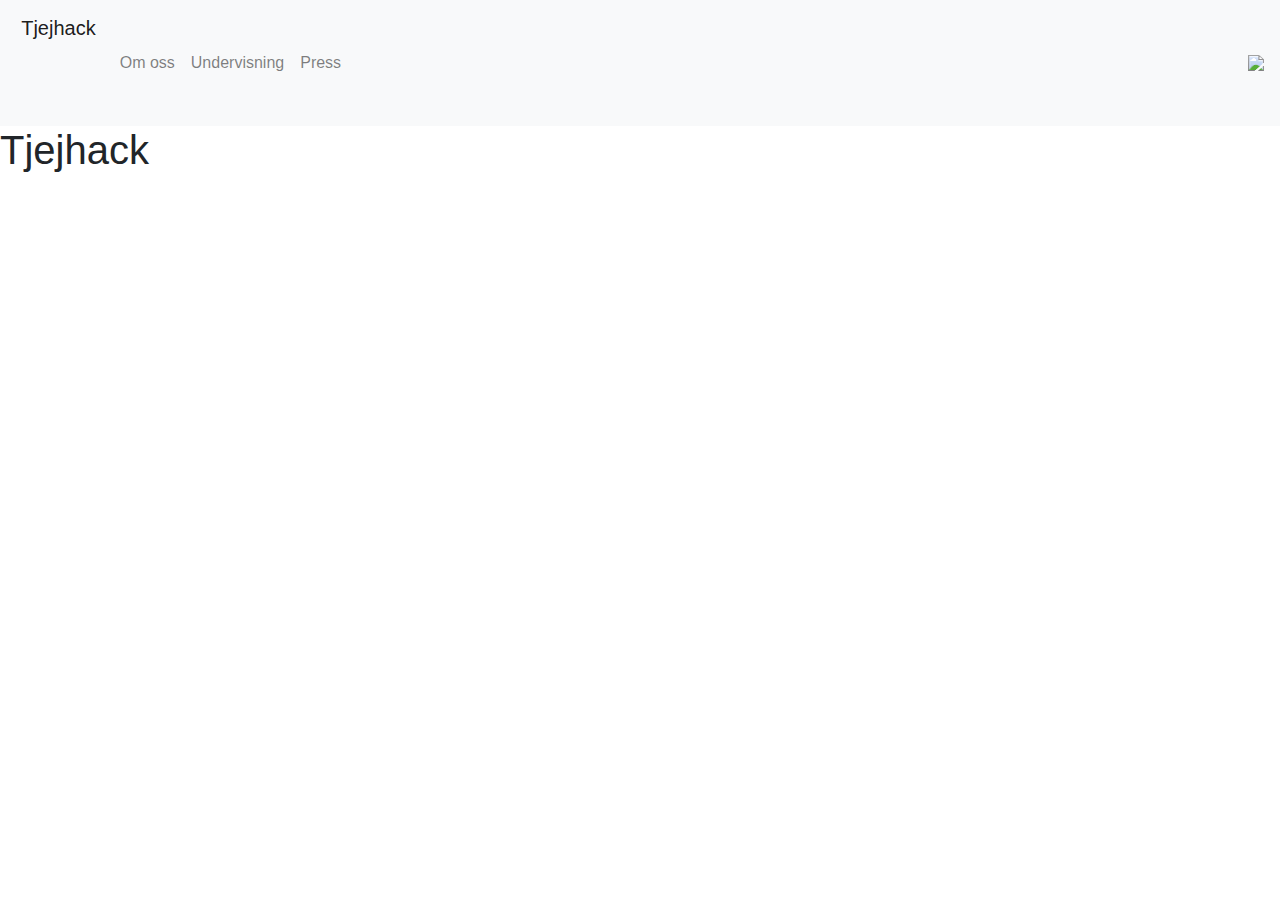
==== index.html @ 58c9602d "Add files via upload" ====
<!doctype html>
<html lang="en">
  <head>
    <!-- Required meta tags -->
    <meta charset="utf-8">
    <meta name="viewport" content="width=device-width, initial-scale=1, shrink-to-fit=no">

    <!-- Bootstrap CSS -->
    <link rel="stylesheet" href="https://stackpath.bootstrapcdn.com/bootstrap/4.3.1/css/bootstrap.min.css" integrity="sha384-ggOyR0iXCbMQv3Xipma34MD+dH/1fQ784/j6cY/iJTQUOhcWr7x9JvoRxT2MZw1T" crossorigin="anonymous">
    <!-- Egen CSS-->
    <link rel="stylesheet" type="text/css" href="css/style.css">

    <title>Tjejhack!</title>

  </head>
  <body>
  <header>
  <!-- Navbar -->
  <nav class="navbar navbar-expand navbar-light bg-light">
  <a class="navbar-brand" href="#">
    <img src="img/tjejhacklogga.png" height="100" class="d-inline-block align-top" alt="">
    <font class="stortext">Tjejhack</font>
  </a>
  <!---<div class="">
  <a href=""><font>om oss</font></a>
  <a href=""><font>undervisningsmaterial</font></a>
  <a href=""><font>press</font></a>
  </div>-->
    <button class="navbar-toggler" type="button" data-toggle="collapse" data-target="#navbarText" aria-controls="navbarText" aria-expanded="false" aria-label="Toggle navigation">
    <span class="navbar-toggler-icon"></span>
  </button>
  <div class="collapse navbar-collapse" id="navbarText">
    <ul class="navbar-nav mr-auto">
      <li class="nav-item mellan">
        <a class="nav-link" href="#"><font class="navbartext">Om oss</font><span class="sr-only">(current)</span></a>
      </li>
      <li class="nav-item mellan">
        <a class="nav-link" href="#"><font class="navbartext">Undervisning</font></a>
      </li>
      <li class="nav-item mellan">
        <a class="nav-link" href="#"><font class="navbartext">Press</font></a>
      </li>
    </ul>
  </div>
  <img class="d-none d-lg-block" src="img/loggaknuthan.png">

</nav>
</header>

    <h1>Tjejhack</h1>

    <!-- Optional JavaScript -->
    <!-- jQuery first, then Popper.js, then Bootstrap JS -->
    <script src="https://code.jquery.com/jquery-3.3.1.slim.min.js" integrity="sha384-q8i/X+965DzO0rT7abK41JStQIAqVgRVzpbzo5smXKp4YfRvH+8abtTE1Pi6jizo" crossorigin="anonymous"></script>
    <script src="https://cdnjs.cloudflare.com/ajax/libs/popper.js/1.14.7/umd/popper.min.js" integrity="sha384-UO2eT0CpHqdSJQ6hJty5KVphtPhzWj9WO1clHTMGa3JDZwrnQq4sF86dIHNDz0W1" crossorigin="anonymous"></script>
    <script src="https://stackpath.bootstrapcdn.com/bootstrap/4.3.1/js/bootstrap.min.js" integrity="sha384-JjSmVgyd0p3pXB1rRibZUAYoIIy6OrQ6VrjIEaFf/nJGzIxFDsf4x0xIM+B07jRM" crossorigin="anonymous"></script>
  </body>
</html>
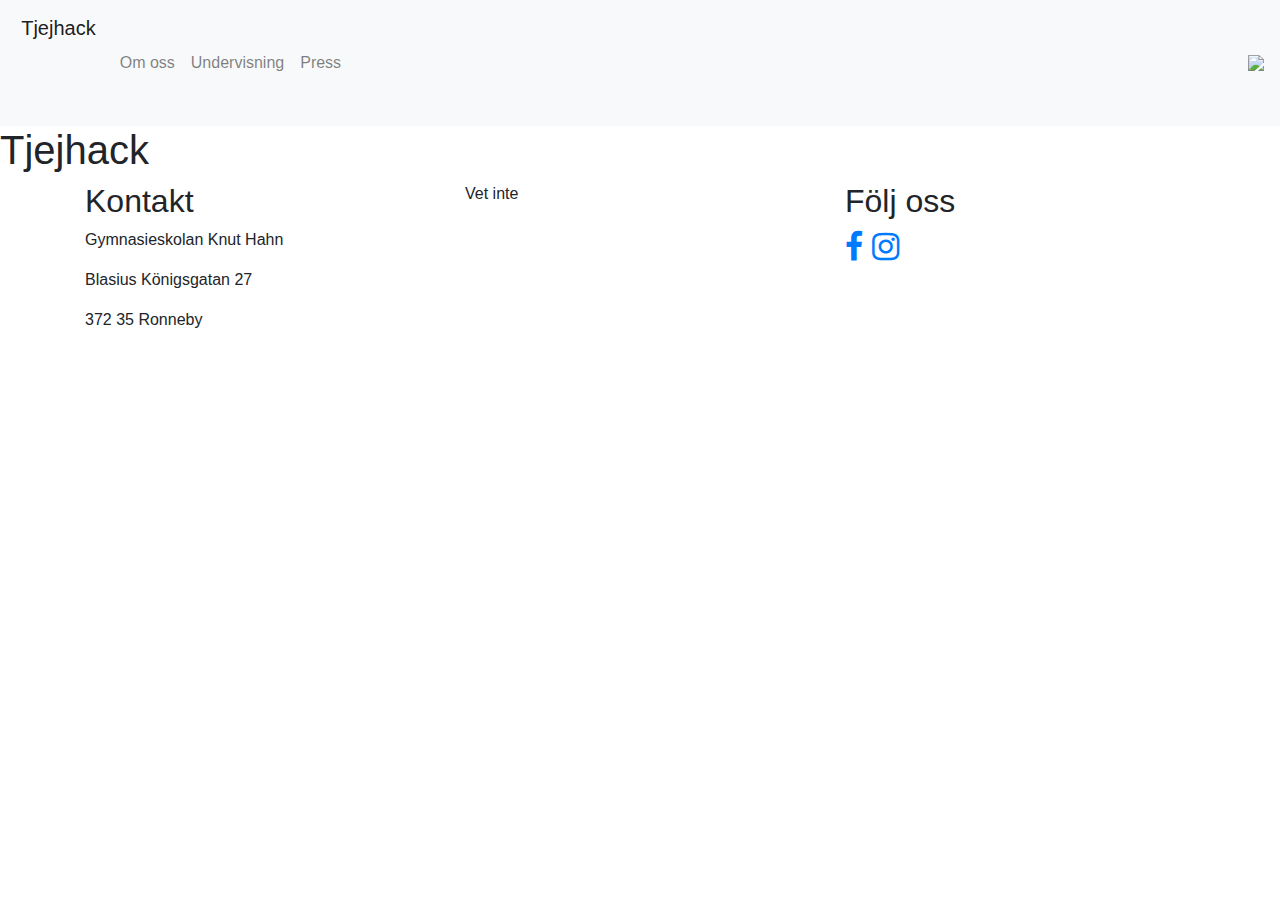
==== commit 122046e8: "Add files via upload" ====
--- a/index.html
+++ b/index.html
@@ -9,8 +9,8 @@
     <link rel="stylesheet" href="https://stackpath.bootstrapcdn.com/bootstrap/4.3.1/css/bootstrap.min.css" integrity="sha384-ggOyR0iXCbMQv3Xipma34MD+dH/1fQ784/j6cY/iJTQUOhcWr7x9JvoRxT2MZw1T" crossorigin="anonymous">
     <!-- Egen CSS-->
     <link rel="stylesheet" type="text/css" href="css/style.css">
-
-    <title>Tjejhack!</title>
+    <link rel="stylesheet" href="https://cdnjs.cloudflare.com/ajax/libs/font-awesome/4.7.0/css/font-awesome.min.css">
+<title>Tjejhack!</title>
 
   </head>
   <body>
@@ -48,6 +48,48 @@
 </header>
 
     <h1>Tjejhack</h1>
+    <footer class="footer">
+    <div class="container">
+  <div class="row">
+    <div class="col-sm">
+     <h2>Kontakt</h2>
+  <p class="footertext">Gymnasieskolan Knut Hahn</p>
+  <p class="footertext">Blasius Königsgatan 27</p>
+  <p class="footertext">372 35 Ronneby</p>
+      
+    </div>
+    <div class="col-sm">
+      Vet inte
+    </div>
+    <div class="col-sm">
+      <h2>Följ oss<h2>
+      <a href="#" class="fa fa-facebook"></a>
+      <a href="#" class="fa fa-instagram"></a>
+    </div>
+  </div>
+</div>
+    </footer>
+<!--     <div class="row">
+    <div class="col-sm-6">
+      <div class="card kort">
+  <div class="card-body kort">
+  <h2>Kontakt</h2>
+  <p class="footertext">Gymnasieskolan Knut Hahn</p>
+  <p class="footertext">Blasius Königsgatan 27</p>
+  <p class="footertext">372 35 Ronneby</p>
+
+  </div>
+  </div>
+</div>
+ <div class="col-sm-6">
+<div class="card kort">
+<div class="card-body kort">
+social medier 
+  
+</div>
+</div>
+</div>
+</div> -->
 
     <!-- Optional JavaScript -->
     <!-- jQuery first, then Popper.js, then Bootstrap JS -->
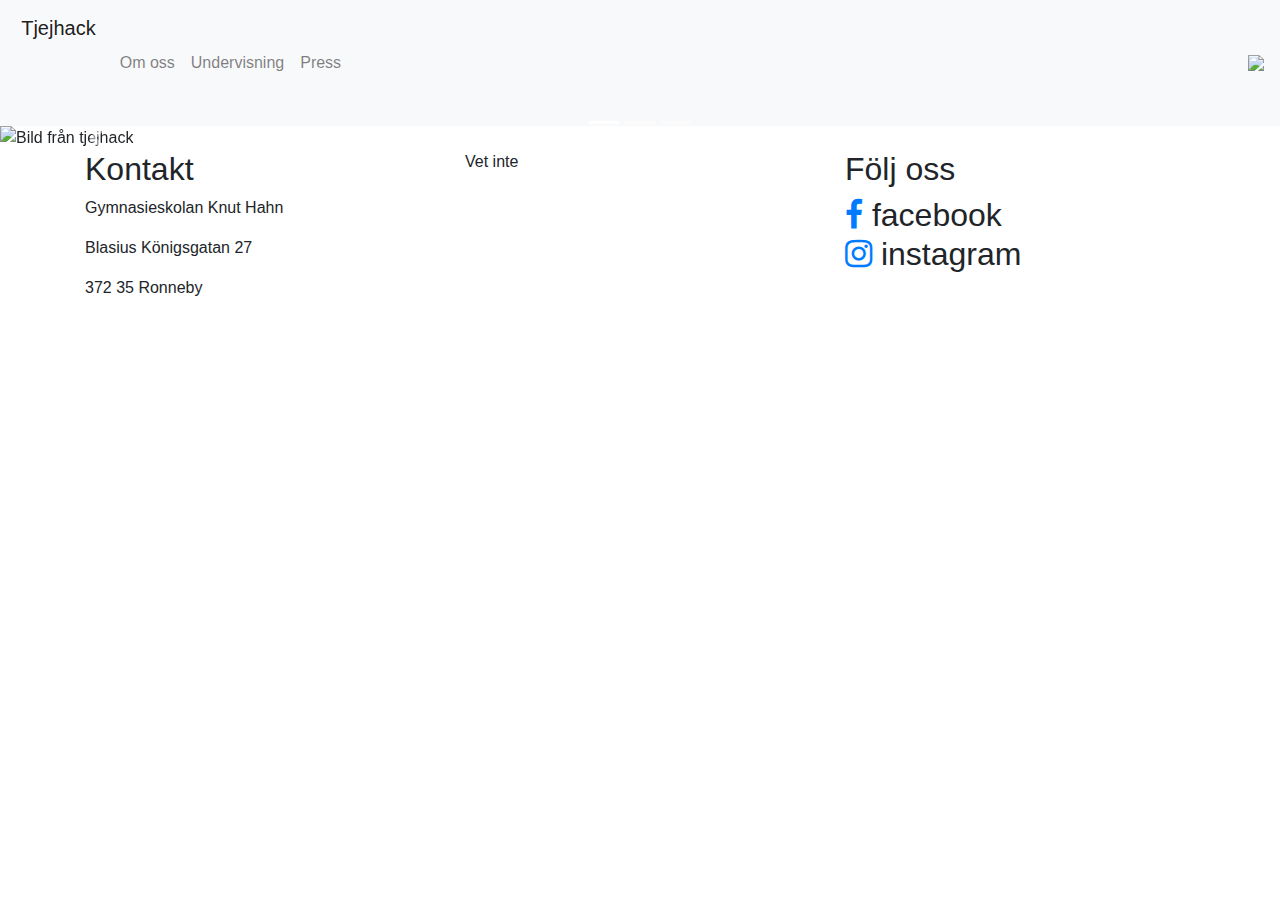
==== commit c2993a39: "Add files via upload" ====
--- a/index.html
+++ b/index.html
@@ -46,8 +46,53 @@
 
 </nav>
 </header>
+<!-- bildspel-->
+<div id="carouselExampleFade" class="carousel slide carousel-fade bildspel" data-ride="carousel">
+   <ol class="carousel-indicators">
+      <li data-target="#carouselExampleCaptions" data-slide-to="0" class="active"></li>
+      <li data-target="#carouselExampleCaptions" data-slide-to="1"></li>
+      <li data-target="#carouselExampleCaptions" data-slide-to="2"></li>
+    </ol>
+  <div class="carousel-inner">
+    <div class="carousel-item active">
+      <img src="img/1.jpg" class="d-block w-100" alt="Bild från tjejhack">
+      <div class="carousel-caption d-none d-md-block">
+        <!-- titel till bilden-->
+          <h5>First slide label</h5>
+           <!-- text till bilden-->
+          <p>Nulla vitae elit libero, a pharetra augue mollis interdum.</p>
+        </div>
+    </div>
+    <div class="carousel-item">
+      <img src="img/2.jpg" class="d-block w-100" alt="Bild från tjejhack">
+      <div class="carousel-caption d-none d-md-block">
+        <!-- titel till bilden-->
+          <h5>First slide label</h5>
+           <!-- text till bilden-->
+          <p>Nulla vitae elit libero, a pharetra augue mollis interdum.</p>
+        </div>
+    </div>
+    <div class="carousel-item">
+      <img src="img/3.jpg" class="d-block w-100" alt="Bild från tjejhack">
+      <div class="carousel-caption d-none d-md-block">
+        <!-- titel till bilden-->
+          <h5>First slide label</h5>
+          <!-- text till bilden-->
+          <p>Nulla vitae elit libero, a pharetra augue mollis interdum.</p>
+        </div>
+    </div>
+  </div>
+  <a class="carousel-control-prev" href="#carouselExampleFade" role="button" data-slide="prev">
+    <span class="carousel-control-prev-icon" aria-hidden="true"></span>
+    <span class="sr-only">Previous</span>
+  </a>
+  <a class="carousel-control-next" href="#carouselExampleFade" role="button" data-slide="next">
+    <span class="carousel-control-next-icon" aria-hidden="true"></span>
+    <span class="sr-only">Next</span>
+  </a>
+</div>
 
-    <h1>Tjejhack</h1>
+<!--- footer--->
     <footer class="footer">
     <div class="container">
   <div class="row">
@@ -58,13 +103,13 @@
   <p class="footertext">372 35 Ronneby</p>
       
     </div>
-    <div class="col-sm">
+    <div class="col-sm d-none d-md-block">
       Vet inte
     </div>
-    <div class="col-sm">
+    <div class="col-sm d-none d-lg-block">
       <h2>Följ oss<h2>
-      <a href="#" class="fa fa-facebook"></a>
-      <a href="#" class="fa fa-instagram"></a>
+      <a href="#" class="fa fa-facebook"></a> facebook<br>
+      <a href="#" class="fa fa-instagram"></a> instagram
     </div>
   </div>
 </div>
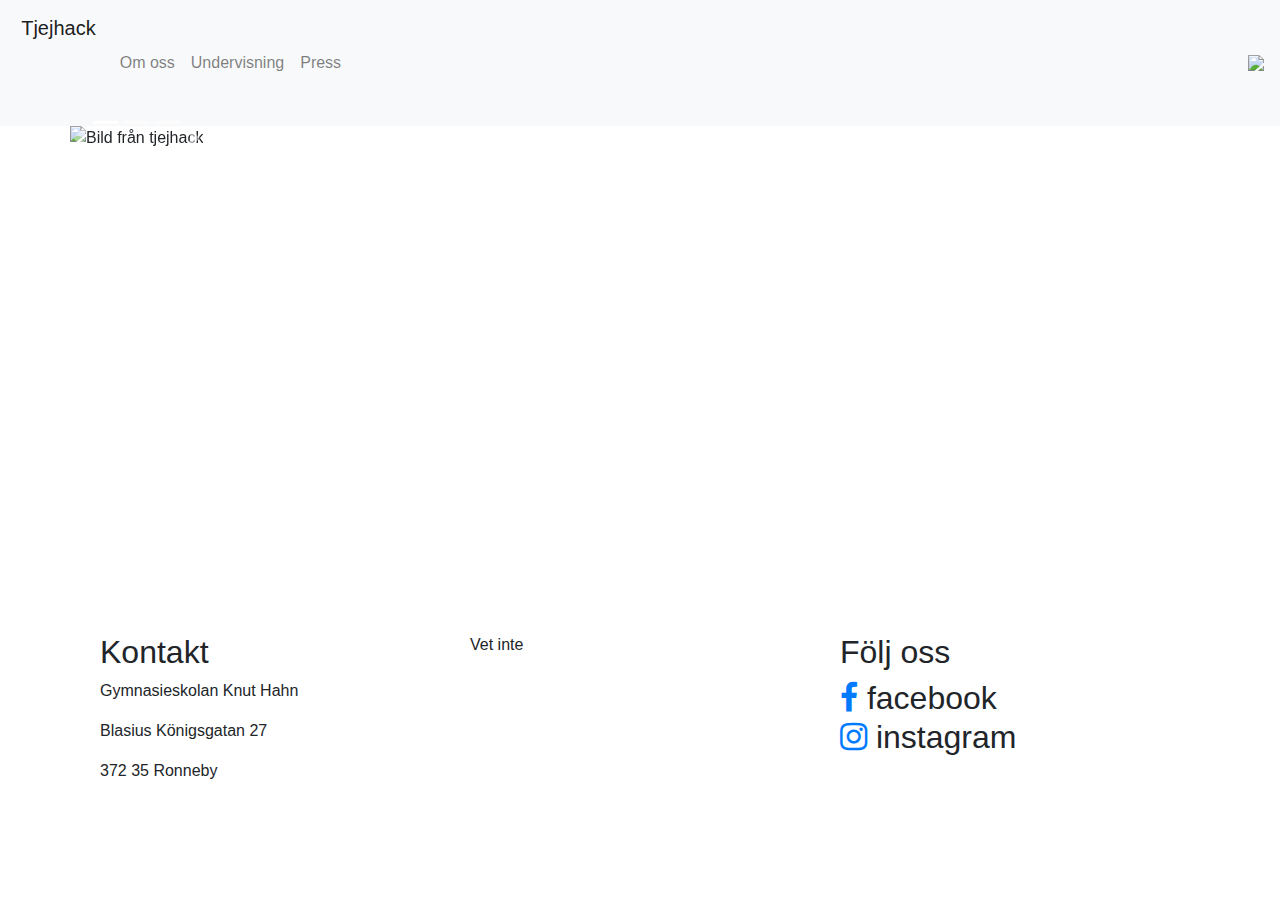
==== commit d7c7a9ae: "Add files via upload" ====
--- a/index.html
+++ b/index.html
@@ -1,145 +1,126 @@
 <!doctype html>
 <html lang="en">
-  <head>
-    <!-- Required meta tags -->
-    <meta charset="utf-8">
-    <meta name="viewport" content="width=device-width, initial-scale=1, shrink-to-fit=no">
+<head>
+  <!-- Required meta tags -->
+  <meta charset="utf-8">
+  <meta name="viewport" content="width=device-width, initial-scale=1, shrink-to-fit=no">
 
-    <!-- Bootstrap CSS -->
-    <link rel="stylesheet" href="https://stackpath.bootstrapcdn.com/bootstrap/4.3.1/css/bootstrap.min.css" integrity="sha384-ggOyR0iXCbMQv3Xipma34MD+dH/1fQ784/j6cY/iJTQUOhcWr7x9JvoRxT2MZw1T" crossorigin="anonymous">
-    <!-- Egen CSS-->
-    <link rel="stylesheet" type="text/css" href="css/style.css">
-    <link rel="stylesheet" href="https://cdnjs.cloudflare.com/ajax/libs/font-awesome/4.7.0/css/font-awesome.min.css">
-<title>Tjejhack!</title>
+  <!-- Bootstrap CSS -->
+  <link rel="stylesheet" href="https://stackpath.bootstrapcdn.com/bootstrap/4.3.1/css/bootstrap.min.css" integrity="sha384-ggOyR0iXCbMQv3Xipma34MD+dH/1fQ784/j6cY/iJTQUOhcWr7x9JvoRxT2MZw1T" crossorigin="anonymous">
+  <!-- Egen CSS-->
+  <link rel="stylesheet" type="text/css" href="css/style.css">
+  <link rel="stylesheet" href="https://cdnjs.cloudflare.com/ajax/libs/font-awesome/4.7.0/css/font-awesome.min.css">
+  <title>Tjejhack!</title>
 
-  </head>
-  <body>
+</head>
+<body>
   <header>
-  <!-- Navbar -->
-  <nav class="navbar navbar-expand navbar-light bg-light">
-  <a class="navbar-brand" href="#">
-    <img src="img/tjejhacklogga.png" height="100" class="d-inline-block align-top" alt="">
-    <font class="stortext">Tjejhack</font>
-  </a>
-  <!---<div class="">
-  <a href=""><font>om oss</font></a>
-  <a href=""><font>undervisningsmaterial</font></a>
-  <a href=""><font>press</font></a>
-  </div>-->
-    <button class="navbar-toggler" type="button" data-toggle="collapse" data-target="#navbarText" aria-controls="navbarText" aria-expanded="false" aria-label="Toggle navigation">
-    <span class="navbar-toggler-icon"></span>
-  </button>
-  <div class="collapse navbar-collapse" id="navbarText">
-    <ul class="navbar-nav mr-auto">
-      <li class="nav-item mellan">
-        <a class="nav-link" href="#"><font class="navbartext">Om oss</font><span class="sr-only">(current)</span></a>
-      </li>
-      <li class="nav-item mellan">
-        <a class="nav-link" href="#"><font class="navbartext">Undervisning</font></a>
-      </li>
-      <li class="nav-item mellan">
-        <a class="nav-link" href="#"><font class="navbartext">Press</font></a>
-      </li>
-    </ul>
-  </div>
-  <img class="d-none d-lg-block" src="img/loggaknuthan.png">
+    <!-- Navbar -->
+    <nav class="navbar navbar-collapse navbar-expand-lg navbar-light bg-light">
+      <a class="navbar-brand" href="#">
+        <img src="img/tjejhacklogga.png" height="100" class="d-inline-block align-top" alt="">
+        <font class="stortext">Tjejhack</font>
+      </a>
+      <button class="navbar-toggler" type="button" data-toggle="collapse" data-target="#navbarText" aria-controls="navbarText" aria-expanded="false" aria-label="Toggle navigation">
+        <span class="navbar-toggler-icon"></span>
+      </button>
+      <div class="collapse navbar-collapse" id="navbarText">
+        <ul class="navbar-nav mr-auto">
+          <li class="nav-item mellan">
+            <a class="nav-link" href="#"><font class="navbartext">Om oss</font><span class="sr-only">(current)</span></a>
+          </li>
+          <li class="nav-item mellan">
+            <a class="nav-link" href="#"><font class="navbartext">Undervisning</font></a>
+          </li>
+          <li class="nav-item mellan">
+            <a class="nav-link" href="#"><font class="navbartext">Press</font></a>
+          </li>
+        </ul>
+      </div>
+      <img class="d-none d-lg-block" src="img/loggaknuthan.png">
 
-</nav>
-</header>
-<!-- bildspel-->
-<div id="carouselExampleFade" class="carousel slide carousel-fade bildspel" data-ride="carousel">
-   <ol class="carousel-indicators">
-      <li data-target="#carouselExampleCaptions" data-slide-to="0" class="active"></li>
-      <li data-target="#carouselExampleCaptions" data-slide-to="1"></li>
-      <li data-target="#carouselExampleCaptions" data-slide-to="2"></li>
-    </ol>
-  <div class="carousel-inner">
-    <div class="carousel-item active">
-      <img src="img/1.jpg" class="d-block w-100" alt="Bild från tjejhack">
-      <div class="carousel-caption d-none d-md-block">
-        <!-- titel till bilden-->
-          <h5>First slide label</h5>
-           <!-- text till bilden-->
-          <p>Nulla vitae elit libero, a pharetra augue mollis interdum.</p>
+    </nav>
+  </header>
+  <div class="container">
+    <!-- bildspel-->
+    <div class="row">
+     <div class="col-xl-">
+      <div id="carouselExampleFade" class="carousel slide carousel-fade bildspel" data-ride="carousel">
+       <ol class="carousel-indicators">
+        <li data-target="#carouselExampleCaptions" data-slide-to="0" class="active"></li>
+        <li data-target="#carouselExampleCaptions" data-slide-to="1"></li>
+        <li data-target="#carouselExampleCaptions" data-slide-to="2"></li>
+      </ol>
+      <div class="carousel-inner">
+        <div class="carousel-item active">
+          <img src="img/1.jpg" class="d-block w-100" alt="Bild från tjejhack">
+          <div class="carousel-caption d-none d-md-block">
+            <!-- titel till bilden-->
+            <h5>First slide label</h5>
+            <!-- text till bilden-->
+            <p>Nulla vitae elit libero, a pharetra augue mollis interdum.</p>
+          </div>
         </div>
-    </div>
-    <div class="carousel-item">
-      <img src="img/2.jpg" class="d-block w-100" alt="Bild från tjejhack">
-      <div class="carousel-caption d-none d-md-block">
-        <!-- titel till bilden-->
-          <h5>First slide label</h5>
-           <!-- text till bilden-->
-          <p>Nulla vitae elit libero, a pharetra augue mollis interdum.</p>
+        <div class="carousel-item">
+          <img src="img/2.jpg" class="d-block w-100" alt="Bild från tjejhack">
+          <div class="carousel-caption d-none d-md-block">
+            <!-- titel till bilden-->
+            <h5>First slide label</h5>
+            <!-- text till bilden-->
+            <p>Nulla vitae elit libero, a pharetra augue mollis interdum.</p>
+          </div>
         </div>
-    </div>
-    <div class="carousel-item">
-      <img src="img/3.jpg" class="d-block w-100" alt="Bild från tjejhack">
-      <div class="carousel-caption d-none d-md-block">
-        <!-- titel till bilden-->
-          <h5>First slide label</h5>
-          <!-- text till bilden-->
-          <p>Nulla vitae elit libero, a pharetra augue mollis interdum.</p>
+        <div class="carousel-item">
+          <img src="img/3.jpg" class="d-block w-100" alt="Bild från tjejhack">
+          <div class="carousel-caption d-none d-md-block">
+            <!-- titel till bilden-->
+            <h5>First slide label</h5>
+            <!-- text till bilden-->
+            <p>Nulla vitae elit libero, a pharetra augue mollis interdum.</p>
+          </div>
         </div>
+      </div>
+      <a class="carousel-control-prev" href="#carouselExampleFade" role="button" data-slide="prev">
+        <span class="carousel-control-prev-icon" aria-hidden="true"></span>
+        <span class="sr-only">Previous</span>
+      </a>
+      <a class="carousel-control-next" href="#carouselExampleFade" role="button" data-slide="next">
+        <span class="carousel-control-next-icon" aria-hidden="true"></span>
+        <span class="sr-only">Next</span>
+      </a>
     </div>
   </div>
-  <a class="carousel-control-prev" href="#carouselExampleFade" role="button" data-slide="prev">
-    <span class="carousel-control-prev-icon" aria-hidden="true"></span>
-    <span class="sr-only">Previous</span>
-  </a>
-  <a class="carousel-control-next" href="#carouselExampleFade" role="button" data-slide="next">
-    <span class="carousel-control-next-icon" aria-hidden="true"></span>
-    <span class="sr-only">Next</span>
-  </a>
+  <!-- facebook-->
+  <div class="">
+    <iframe src="https://www.facebook.com/plugins/page.php?href=https%3A%2F%2Fwww.facebook.com%2Fteknist&tabs=timeline&width=400&height=500&small_header=true&adapt_container_width=true&hide_cover=false&show_facepile=false&appId" width="400" height="500" style="border:none;overflow:hidden" scrolling="no" frameborder="0" allowTransparency="true" allow="encrypted-media"></iframe>
+  </div>
 </div>
+<!--- footer-->
+<footer class="footer">
+  <div class="container">
+    <div class="row">
+      <div class="col-sm">
+       <h2>Kontakt</h2>
+       <p class="footertext">Gymnasieskolan Knut Hahn</p>
+       <p class="footertext">Blasius Königsgatan 27</p>
+       <p class="footertext">372 35 Ronneby</p>
 
-<!--- footer--->
-    <footer class="footer">
-    <div class="container">
-  <div class="row">
-    <div class="col-sm">
-     <h2>Kontakt</h2>
-  <p class="footertext">Gymnasieskolan Knut Hahn</p>
-  <p class="footertext">Blasius Königsgatan 27</p>
-  <p class="footertext">372 35 Ronneby</p>
-      
-    </div>
-    <div class="col-sm d-none d-md-block">
+     </div>
+     <div class="col-sm d-none d-md-block">
       Vet inte
     </div>
     <div class="col-sm d-none d-lg-block">
       <h2>Följ oss<h2>
-      <a href="#" class="fa fa-facebook"></a> facebook<br>
-      <a href="#" class="fa fa-instagram"></a> instagram
+        <a href="#" class="fa fa-facebook"></a> facebook<br>
+        <a href="#" class="fa fa-instagram"></a> instagram
+      </div>
     </div>
   </div>
-</div>
-    </footer>
-<!--     <div class="row">
-    <div class="col-sm-6">
-      <div class="card kort">
-  <div class="card-body kort">
-  <h2>Kontakt</h2>
-  <p class="footertext">Gymnasieskolan Knut Hahn</p>
-  <p class="footertext">Blasius Königsgatan 27</p>
-  <p class="footertext">372 35 Ronneby</p>
+</footer>
 
-  </div>
-  </div>
-</div>
- <div class="col-sm-6">
-<div class="card kort">
-<div class="card-body kort">
-social medier 
-  
-</div>
-</div>
-</div>
-</div> -->
-
-    <!-- Optional JavaScript -->
-    <!-- jQuery first, then Popper.js, then Bootstrap JS -->
-    <script src="https://code.jquery.com/jquery-3.3.1.slim.min.js" integrity="sha384-q8i/X+965DzO0rT7abK41JStQIAqVgRVzpbzo5smXKp4YfRvH+8abtTE1Pi6jizo" crossorigin="anonymous"></script>
-    <script src="https://cdnjs.cloudflare.com/ajax/libs/popper.js/1.14.7/umd/popper.min.js" integrity="sha384-UO2eT0CpHqdSJQ6hJty5KVphtPhzWj9WO1clHTMGa3JDZwrnQq4sF86dIHNDz0W1" crossorigin="anonymous"></script>
-    <script src="https://stackpath.bootstrapcdn.com/bootstrap/4.3.1/js/bootstrap.min.js" integrity="sha384-JjSmVgyd0p3pXB1rRibZUAYoIIy6OrQ6VrjIEaFf/nJGzIxFDsf4x0xIM+B07jRM" crossorigin="anonymous"></script>
-  </body>
+<!-- Optional JavaScript -->
+<!-- jQuery first, then Popper.js, then Bootstrap JS -->
+<script src="https://cdnjs.cloudflare.com/ajax/libs/popper.js/1.14.7/umd/popper.min.js" integrity="sha384-UO2eT0CpHqdSJQ6hJty5KVphtPhzWj9WO1clHTMGa3JDZwrnQq4sF86dIHNDz0W1" crossorigin="anonymous"></script>
+<script src="https://stackpath.bootstrapcdn.com/bootstrap/4.3.1/js/bootstrap.min.js" integrity="sha384-JjSmVgyd0p3pXB1rRibZUAYoIIy6OrQ6VrjIEaFf/nJGzIxFDsf4x0xIM+B07jRM" crossorigin="anonymous"></script>
+</body>
 </html>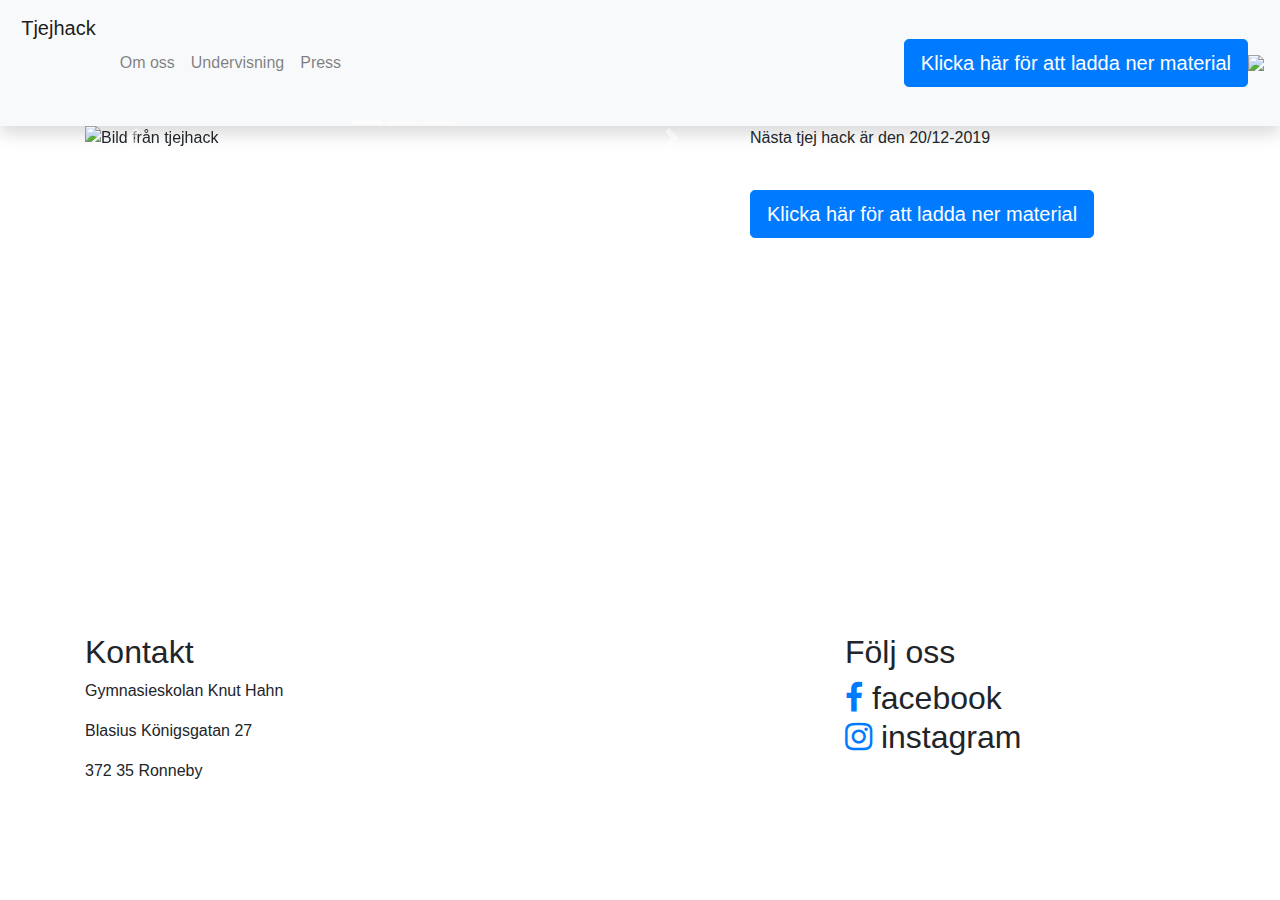
==== commit 8a6296fa: "Add files via upload" ====
--- a/index.html
+++ b/index.html
@@ -16,8 +16,8 @@
 <body>
   <header>
     <!-- Navbar -->
-    <nav class="navbar navbar-collapse navbar-expand-lg navbar-light bg-light">
-      <a class="navbar-brand" href="#">
+    <nav class="shadow navbar navbar-collapse navbar-expand-lg navbar-light bg-light">
+      <a class="navbar-brand" href="index.html">
         <img src="img/tjejhacklogga.png" height="100" class="d-inline-block align-top" alt="">
         <font class="stortext">Tjejhack</font>
       </a>
@@ -27,24 +27,27 @@
       <div class="collapse navbar-collapse" id="navbarText">
         <ul class="navbar-nav mr-auto">
           <li class="nav-item mellan">
-            <a class="nav-link" href="#"><font class="navbartext">Om oss</font><span class="sr-only">(current)</span></a>
+            <a class="nav-link" href="omoss.html"><font class="navbartext">Om oss</font><span class="sr-only">(current)</span></a>
           </li>
           <li class="nav-item mellan">
-            <a class="nav-link" href="#"><font class="navbartext">Undervisning</font></a>
+            <a class="nav-link" href="undervisning.html"><font class="navbartext">Undervisning</font></a>
           </li>
           <li class="nav-item mellan">
-            <a class="nav-link" href="#"><font class="navbartext">Press</font></a>
+            <a class="nav-link" href="press.html"><font class="navbartext">Press</font></a>
           </li>
         </ul>
       </div>
+      <a class="btn btn-primary btn-lg knapp" href="#" role="button">Klicka här för att ladda ner material</a>
+      <a href="https://www.ronneby.se/knuthahnsskolan">
       <img class="d-none d-lg-block" src="img/loggaknuthan.png">
+    </a>
 
     </nav>
   </header>
-  <div class="container">
+  <div class="container maindiv">
     <!-- bildspel-->
     <div class="row">
-     <div class="col-xl-">
+     <div class="col-sm-7">
       <div id="carouselExampleFade" class="carousel slide carousel-fade bildspel" data-ride="carousel">
        <ol class="carousel-indicators">
         <li data-target="#carouselExampleCaptions" data-slide-to="0" class="active"></li>
@@ -89,12 +92,20 @@
         <span class="sr-only">Next</span>
       </a>
     </div>
+  </div> <!--slut på bildspels div-->
+  <!-- när nästa hack är-->
+  <div class="col-sm-4"><p>Nästa tjej hack är den 20/12-2019</p><br>
+    <!-- ladda ner häfte-->
+    <a class="btn btn-primary btn-lg" href="#" role="button">Klicka här för att ladda ner material</a>
   </div>
+
   <!-- facebook-->
-  <div class="">
+  <div class="col-sm-1">
     <iframe src="https://www.facebook.com/plugins/page.php?href=https%3A%2F%2Fwww.facebook.com%2Fteknist&tabs=timeline&width=400&height=500&small_header=true&adapt_container_width=true&hide_cover=false&show_facepile=false&appId" width="400" height="500" style="border:none;overflow:hidden" scrolling="no" frameborder="0" allowTransparency="true" allow="encrypted-media"></iframe>
   </div>
-</div>
+</div><!-- slut på row 1-->
+
+</div><!-- slut på container-->
 <!--- footer-->
 <footer class="footer">
   <div class="container">
@@ -107,7 +118,6 @@
 
      </div>
      <div class="col-sm d-none d-md-block">
-      Vet inte
     </div>
     <div class="col-sm d-none d-lg-block">
       <h2>Följ oss<h2>
@@ -119,7 +129,10 @@
 </footer>
 
 <!-- Optional JavaScript -->
+
 <!-- jQuery first, then Popper.js, then Bootstrap JS -->
+<script type="text/JavaScript" src="js/quiz.js"></script>
+<script src="https://code.jquery.com/jquery-3.3.1.slim.min.js" integrity="sha384-q8i/X+965DzO0rT7abK41JStQIAqVgRVzpbzo5smXKp4YfRvH+8abtTE1Pi6jizo" crossorigin="anonymous"></script>
 <script src="https://cdnjs.cloudflare.com/ajax/libs/popper.js/1.14.7/umd/popper.min.js" integrity="sha384-UO2eT0CpHqdSJQ6hJty5KVphtPhzWj9WO1clHTMGa3JDZwrnQq4sF86dIHNDz0W1" crossorigin="anonymous"></script>
 <script src="https://stackpath.bootstrapcdn.com/bootstrap/4.3.1/js/bootstrap.min.js" integrity="sha384-JjSmVgyd0p3pXB1rRibZUAYoIIy6OrQ6VrjIEaFf/nJGzIxFDsf4x0xIM+B07jRM" crossorigin="anonymous"></script>
 </body>
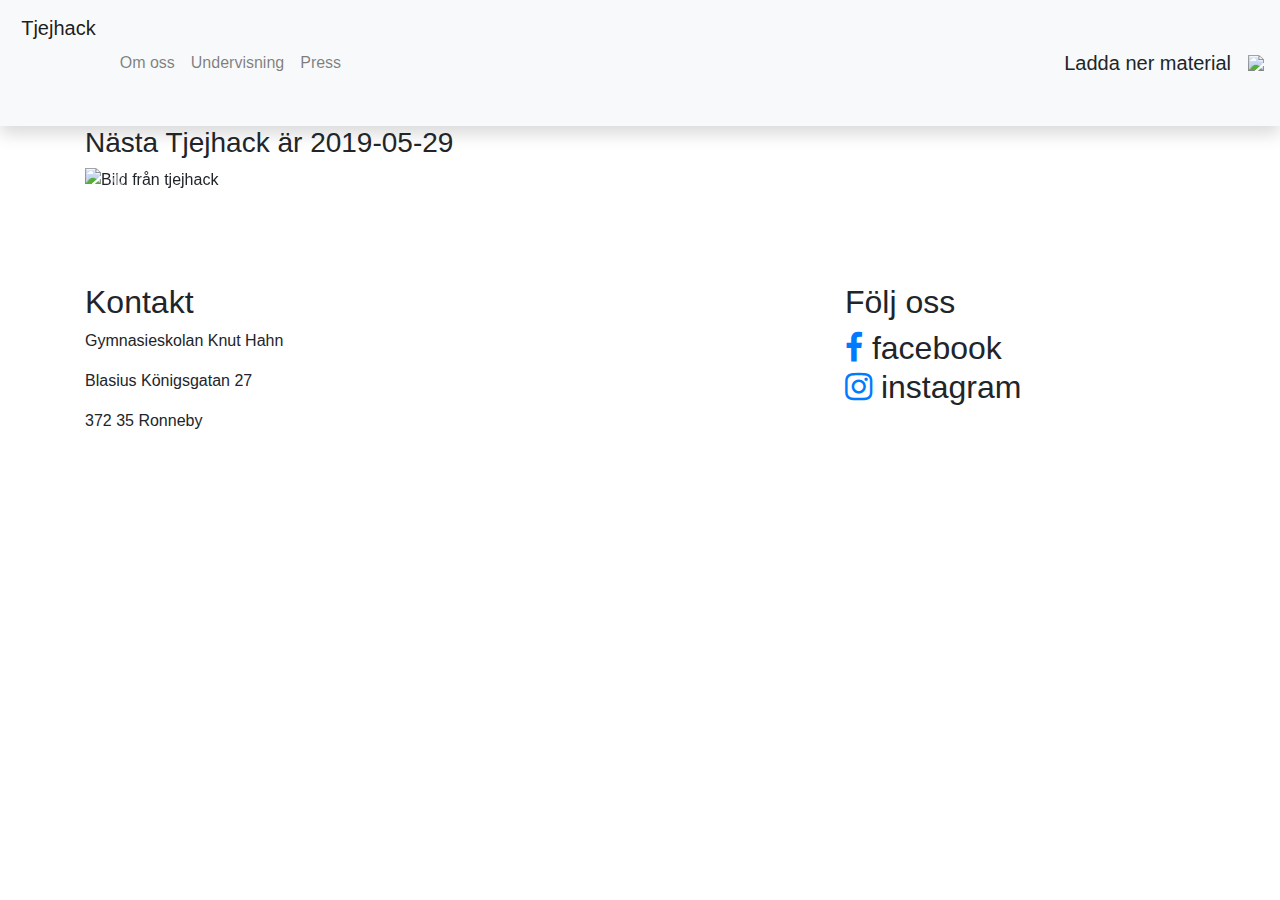
==== commit 3befbd45: "Add files via upload" ====
--- a/index.html
+++ b/index.html
@@ -16,7 +16,7 @@
 <body>
   <header>
     <!-- Navbar -->
-    <nav class="shadow navbar navbar-collapse navbar-expand-lg navbar-light bg-light">
+    <nav class="shadow navbar navbar-collapse navbar-expand-lg navbar-light bg-light minnav">
       <a class="navbar-brand" href="index.html">
         <img src="img/tjejhacklogga.png" height="100" class="d-inline-block align-top" alt="">
         <font class="stortext">Tjejhack</font>
@@ -37,7 +37,7 @@
           </li>
         </ul>
       </div>
-      <a class="btn btn-primary btn-lg knapp" href="#" role="button">Klicka här för att ladda ner material</a>
+      <a class="btn btn-lg knapp" href="#" role="button"><font class="knapptext">Ladda ner material</font></a>
       <a href="https://www.ronneby.se/knuthahnsskolan">
       <img class="d-none d-lg-block" src="img/loggaknuthan.png">
     </a>
@@ -47,14 +47,16 @@
   <div class="container maindiv">
     <!-- bildspel-->
     <div class="row">
-     <div class="col-sm-7">
+     <div class="col-sm-5">
+     <!--- När nästa tjejhack är-->
+     <h3 class="bildspel">Nästa Tjejhack är 2019-05-29</h3>
       <div id="carouselExampleFade" class="carousel slide carousel-fade bildspel" data-ride="carousel">
        <ol class="carousel-indicators">
         <li data-target="#carouselExampleCaptions" data-slide-to="0" class="active"></li>
         <li data-target="#carouselExampleCaptions" data-slide-to="1"></li>
         <li data-target="#carouselExampleCaptions" data-slide-to="2"></li>
       </ol>
-      <div class="carousel-inner">
+      <div class="carousel-inner bildspel2">
         <div class="carousel-item active">
           <img src="img/1.jpg" class="d-block w-100" alt="Bild från tjejhack">
           <div class="carousel-caption d-none d-md-block">
@@ -94,14 +96,11 @@
     </div>
   </div> <!--slut på bildspels div-->
   <!-- när nästa hack är-->
-  <div class="col-sm-4"><p>Nästa tjej hack är den 20/12-2019</p><br>
-    <!-- ladda ner häfte-->
-    <a class="btn btn-primary btn-lg" href="#" role="button">Klicka här för att ladda ner material</a>
-  </div>
+ 
 
   <!-- facebook-->
-  <div class="col-sm-1">
-    <iframe src="https://www.facebook.com/plugins/page.php?href=https%3A%2F%2Fwww.facebook.com%2Fteknist&tabs=timeline&width=400&height=500&small_header=true&adapt_container_width=true&hide_cover=false&show_facepile=false&appId" width="400" height="500" style="border:none;overflow:hidden" scrolling="no" frameborder="0" allowTransparency="true" allow="encrypted-media"></iframe>
+  <div class="col-sm-1 bildspel">
+    <iframe src="https://www.facebook.com/plugins/page.php?href=https%3A%2F%2Fwww.facebook.com%2Fteknist&tabs=timeline&width=400&height=500&small_header=true&adapt_container_width=true&hide_cover=false&show_facepile=false&appId" class="iframeresp2" style="border:none;overflow:hidden" scrolling="no" frameborder="0" allowTransparency="true" allow="encrypted-media"></iframe>
   </div>
 </div><!-- slut på row 1-->
 
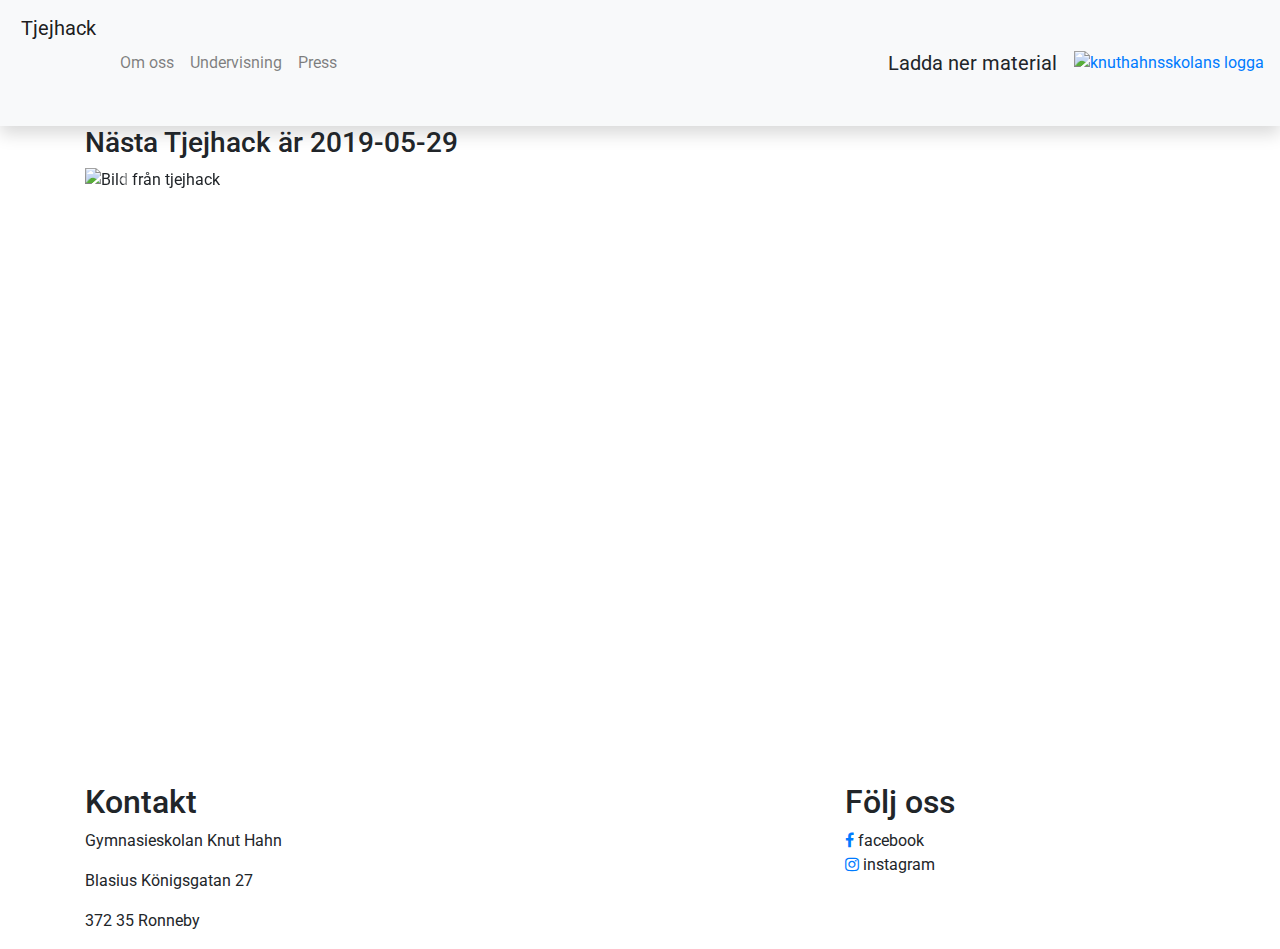
==== commit 3eb58dcf: "Add files via upload" ====
--- a/index.html
+++ b/index.html
@@ -7,6 +7,8 @@
 
   <!-- Bootstrap CSS -->
   <link rel="stylesheet" href="https://stackpath.bootstrapcdn.com/bootstrap/4.3.1/css/bootstrap.min.css" integrity="sha384-ggOyR0iXCbMQv3Xipma34MD+dH/1fQ784/j6cY/iJTQUOhcWr7x9JvoRxT2MZw1T" crossorigin="anonymous">
+  <!-- googlefonts-->
+  <link href="https://fonts.googleapis.com/css?family=Roboto&display=swap" rel="stylesheet">
   <!-- Egen CSS-->
   <link rel="stylesheet" type="text/css" href="css/style.css">
   <link rel="stylesheet" href="https://cdnjs.cloudflare.com/ajax/libs/font-awesome/4.7.0/css/font-awesome.min.css">
@@ -18,8 +20,9 @@
     <!-- Navbar -->
     <nav class="shadow navbar navbar-collapse navbar-expand-lg navbar-light bg-light minnav">
       <a class="navbar-brand" href="index.html">
+        <!--logga-->
         <img src="img/tjejhacklogga.png" height="100" class="d-inline-block align-top" alt="">
-        <font class="stortext">Tjejhack</font>
+        <span class="stortext">Tjejhack</span>
       </a>
       <button class="navbar-toggler" type="button" data-toggle="collapse" data-target="#navbarText" aria-controls="navbarText" aria-expanded="false" aria-label="Toggle navigation">
         <span class="navbar-toggler-icon"></span>
@@ -27,84 +30,84 @@
       <div class="collapse navbar-collapse" id="navbarText">
         <ul class="navbar-nav mr-auto">
           <li class="nav-item mellan">
-            <a class="nav-link" href="omoss.html"><font class="navbartext">Om oss</font><span class="sr-only">(current)</span></a>
+            <a class="nav-link" href="omoss.html"><span class="navbartext">Om oss</span><span class="sr-only">(current)</span></a>
           </li>
           <li class="nav-item mellan">
-            <a class="nav-link" href="undervisning.html"><font class="navbartext">Undervisning</font></a>
+            <a class="nav-link" href="undervisning.html"><span class="navbartext">Undervisning</span></a>
           </li>
           <li class="nav-item mellan">
-            <a class="nav-link" href="press.html"><font class="navbartext">Press</font></a>
+            <a class="nav-link" href="press.html"><span class="navbartext">Press</span></a>
           </li>
         </ul>
       </div>
-      <a class="btn btn-lg knapp" href="#" role="button"><font class="knapptext">Ladda ner material</font></a>
+      <!--nerladdning av material-->
+      <a class="btn btn-lg knapp färg" href="#" role="button"><span class="knapptext">Ladda ner material</span></a>
       <a href="https://www.ronneby.se/knuthahnsskolan">
-      <img class="d-none d-lg-block" src="img/loggaknuthan.png">
-    </a>
+        <!--logga-->
+        <img class="d-none d-lg-block" src="img/loggaknuthan.png" alt="knuthahnsskolans logga">
+      </a>
 
     </nav>
   </header>
-  <div class="container maindiv">
-    <!-- bildspel-->
-    <div class="row">
-     <div class="col-sm-5">
-     <!--- När nästa tjejhack är-->
-     <h3 class="bildspel">Nästa Tjejhack är 2019-05-29</h3>
-      <div id="carouselExampleFade" class="carousel slide carousel-fade bildspel" data-ride="carousel">
-       <ol class="carousel-indicators">
-        <li data-target="#carouselExampleCaptions" data-slide-to="0" class="active"></li>
-        <li data-target="#carouselExampleCaptions" data-slide-to="1"></li>
-        <li data-target="#carouselExampleCaptions" data-slide-to="2"></li>
-      </ol>
-      <div class="carousel-inner bildspel2">
-        <div class="carousel-item active">
-          <img src="img/1.jpg" class="d-block w-100" alt="Bild från tjejhack">
-          <div class="carousel-caption d-none d-md-block">
-            <!-- titel till bilden-->
-            <h5>First slide label</h5>
-            <!-- text till bilden-->
-            <p>Nulla vitae elit libero, a pharetra augue mollis interdum.</p>
+  <main>
+    <div class="container maindiv">
+      <section>
+        <!-- bildspel-->
+        <div class="row">
+         <div class="col bildspelstorlek">
+           <!--- När nästa tjejhack är-->
+           
+             <h3 class="bildspel">Nästa Tjejhack är 2019-05-29</h3>
+           <div id="carouselExampleFade" class="carousel slide carousel-fade bildspel" data-ride="carousel">
+             <ol class="carousel-indicators">
+              <li data-target="#carouselExampleCaptions" data-slide-to="0" class="active"></li>
+              <li data-target="#carouselExampleCaptions" data-slide-to="1"></li>
+              <li data-target="#carouselExampleCaptions" data-slide-to="2"></li>
+            </ol>
+            <div class="carousel-inner bildspel2 ">
+              <div class="carousel-item active">
+                <img src="img/1.jpg" class="d-block w-100" alt="Bild från tjejhack">
+                <div class="carousel-caption d-none d-md-block">
+                  <!-- titel till bilden-->
+                  <h5>Tjejhack är bäst</h5>
+                </div>
+              </div>
+              <div class="carousel-item">
+                <img src="img/2.jpg" class="d-block w-100" alt="Bild från tjejhack">
+                <div class="carousel-caption d-none d-md-block">
+                  <!-- titel till bilden-->
+                  <h5>Börja programera</h5>
+                </div>
+              </div>
+              <div class="carousel-item">
+                <img src="img/3.jpg" class="d-block w-100" alt="Bild från tjejhack">
+                <div class="carousel-caption d-none d-md-block">
+                  <!-- titel till bilden-->
+                  <h5>Grymt coolt</h5>
+                </div>
+              </div>
+            </div>
+            <a class="carousel-control-prev" href="#carouselExampleFade" role="button" data-slide="prev">
+              <span class="carousel-control-prev-icon" aria-hidden="true"></span>
+              <span class="sr-only">Previous</span>
+            </a>
+            <a class="carousel-control-next" href="#carouselExampleFade" role="button" data-slide="next">
+              <span class="carousel-control-next-icon" aria-hidden="true"></span>
+              <span class="sr-only">Next</span>
+            </a>
           </div>
+        </div> <!--slut på bildspels div-->
+
+
+        <!-- facebook-->
+        <div class="col-sm-6 bildspel">
+          <iframe src="https://www.facebook.com/plugins/page.php?href=https%3A%2F%2Fwww.facebook.com%2Fteknist&tabs=timeline&width=450&height=650&small_header=false&adapt_container_width=true&hide_cover=false&show_facepile=true&appId" width="443" height="650" style="border:none;overflow:hidden" allow="encrypted-media"></iframe>
         </div>
-        <div class="carousel-item">
-          <img src="img/2.jpg" class="d-block w-100" alt="Bild från tjejhack">
-          <div class="carousel-caption d-none d-md-block">
-            <!-- titel till bilden-->
-            <h5>First slide label</h5>
-            <!-- text till bilden-->
-            <p>Nulla vitae elit libero, a pharetra augue mollis interdum.</p>
-          </div>
-        </div>
-        <div class="carousel-item">
-          <img src="img/3.jpg" class="d-block w-100" alt="Bild från tjejhack">
-          <div class="carousel-caption d-none d-md-block">
-            <!-- titel till bilden-->
-            <h5>First slide label</h5>
-            <!-- text till bilden-->
-            <p>Nulla vitae elit libero, a pharetra augue mollis interdum.</p>
-          </div>
-        </div>
-      </div>
-      <a class="carousel-control-prev" href="#carouselExampleFade" role="button" data-slide="prev">
-        <span class="carousel-control-prev-icon" aria-hidden="true"></span>
-        <span class="sr-only">Previous</span>
-      </a>
-      <a class="carousel-control-next" href="#carouselExampleFade" role="button" data-slide="next">
-        <span class="carousel-control-next-icon" aria-hidden="true"></span>
-        <span class="sr-only">Next</span>
-      </a>
-    </div>
-  </div> <!--slut på bildspels div-->
-  <!-- när nästa hack är-->
- 
+      </div><!-- slut på row 1-->
+    </section>
 
-  <!-- facebook-->
-  <div class="col-sm-1 bildspel">
-    <iframe src="https://www.facebook.com/plugins/page.php?href=https%3A%2F%2Fwww.facebook.com%2Fteknist&tabs=timeline&width=400&height=500&small_header=true&adapt_container_width=true&hide_cover=false&show_facepile=false&appId" class="iframeresp2" style="border:none;overflow:hidden" scrolling="no" frameborder="0" allowTransparency="true" allow="encrypted-media"></iframe>
-  </div>
-</div><!-- slut på row 1-->
-
-</div><!-- slut på container-->
+  </div><!-- slut på container-->
+</main>
 <!--- footer-->
 <footer class="footer">
   <div class="container">
@@ -117,11 +120,11 @@
 
      </div>
      <div class="col-sm d-none d-md-block">
-    </div>
-    <div class="col-sm d-none d-lg-block">
-      <h2>Följ oss<h2>
-        <a href="#" class="fa fa-facebook"></a> facebook<br>
-        <a href="#" class="fa fa-instagram"></a> instagram
+     </div>
+     <div class="col-sm d-none d-lg-block">
+      <h2>Följ oss</h2>
+        <a href="https://www.facebook.com/teknist/" class="fa fa-facebook"></a> facebook<br>
+        <a href="https://www.instagram.com/teknikprogrammet/" class="fa fa-instagram"></a> instagram
       </div>
     </div>
   </div>
@@ -130,7 +133,7 @@
 <!-- Optional JavaScript -->
 
 <!-- jQuery first, then Popper.js, then Bootstrap JS -->
-<script type="text/JavaScript" src="js/quiz.js"></script>
+<script src="js/quiz.js"></script>
 <script src="https://code.jquery.com/jquery-3.3.1.slim.min.js" integrity="sha384-q8i/X+965DzO0rT7abK41JStQIAqVgRVzpbzo5smXKp4YfRvH+8abtTE1Pi6jizo" crossorigin="anonymous"></script>
 <script src="https://cdnjs.cloudflare.com/ajax/libs/popper.js/1.14.7/umd/popper.min.js" integrity="sha384-UO2eT0CpHqdSJQ6hJty5KVphtPhzWj9WO1clHTMGa3JDZwrnQq4sF86dIHNDz0W1" crossorigin="anonymous"></script>
 <script src="https://stackpath.bootstrapcdn.com/bootstrap/4.3.1/js/bootstrap.min.js" integrity="sha384-JjSmVgyd0p3pXB1rRibZUAYoIIy6OrQ6VrjIEaFf/nJGzIxFDsf4x0xIM+B07jRM" crossorigin="anonymous"></script>
